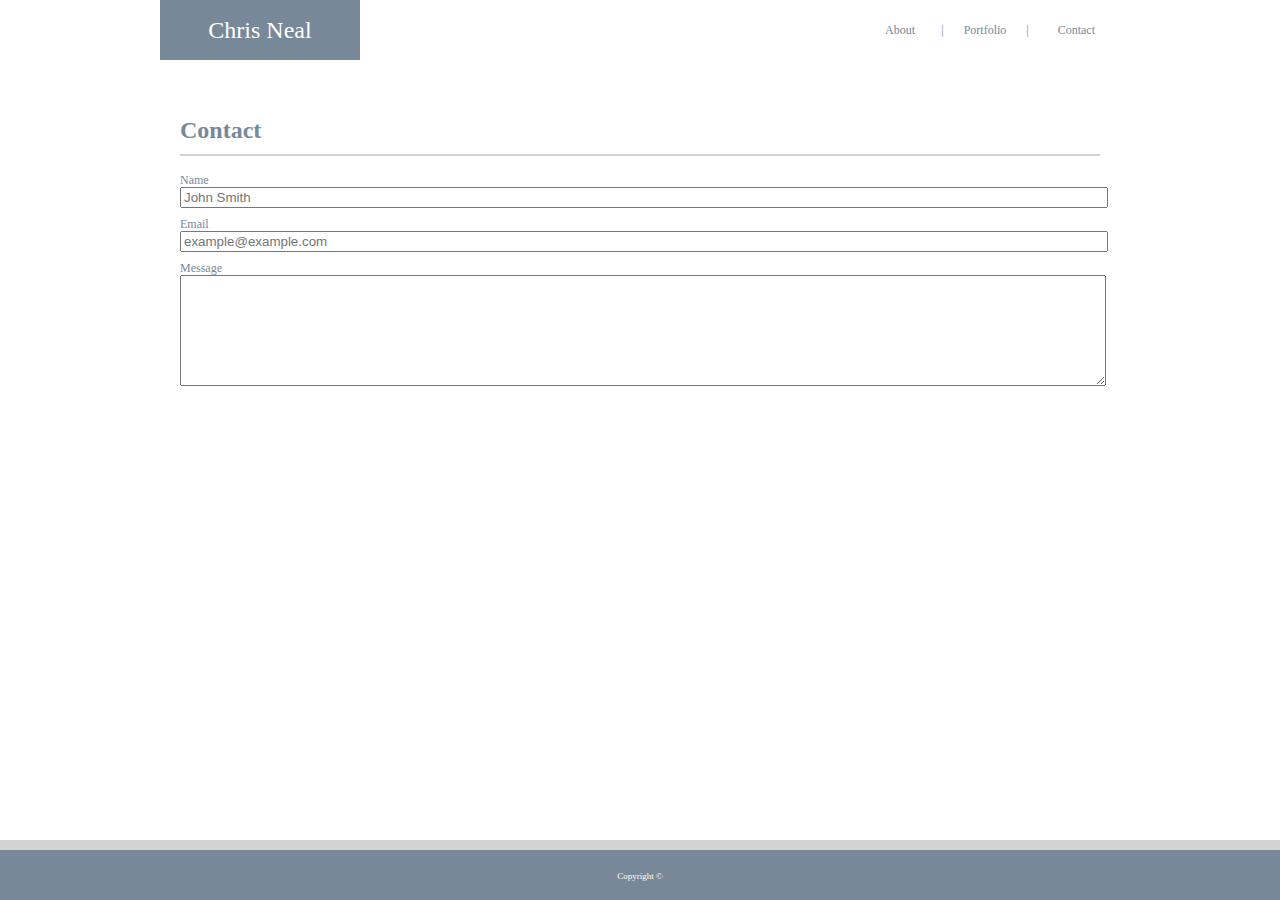
==== contact.html @ dbccbb58 "chchchchchanges" ====
<!DOCTYPE html>
<html lang="en">

<head>
    <meta charset="UTF-8">
    <meta name="viewport" content="width=device-width, initial-scale=1.0">
    <meta http-equiv="X-UA-Compatible" content="ie=edge">
    <link rel="stylesheet" type="text/css" href="assests/css/style.css">
    <title>Chris Neal - Contact</title>
</head>

<body>
    <div id="header">
        <div id="headercontainer">
            <div id="name">Chris Neal</div>
            <div id="aboutlink"><a href="index.html">About</a></div>
            <div class="divider">|</div>
            <div id="portfoliolink"><a href="portfolio.html">Portfolio</a></div>
            <div class="divider">|</div>
            <div id="contactlink"><a href="contact.html">Contact</a></div>
        </div>
    </div>
    <div id="bodycontainer">
        <h1>Contact</h1>
        <div id="greybar"></div>
        <div>
            <form name="contact">
                <label>Name</label><br>
                <input type="text" size="133" name="name" placeholder="John Smith" class="mytextbox"><br>
                <label>Email</label><br>
                <input type="text" size="133" name="email" placeholder="example@example.com" class="mytextbox"><br>
                <label>Message</label><br>
                <textarea rows="7" cols="123" name="message" class="mytextbox"></textarea><br>
            </form>
        </div>
    </div>
    <footer>
        <div id="footerid">
            Copyright &#169;
        </div>
    </footer>
</body>

</html>
---- assests/css/style.css ----
* {
      text-align: center;
      'Arial', 'Helvetica Neue', Helvetica, sans-serif;
  }

  body {
      background-image: url("../images/bg.jpg");
      font-size: 10px;
      line-height: 12px;
      color: #333;
  }

  a {
      text-decoration: none;
      color: lightslategrey;
  }

  img {
      float: left;
      display: inline-block;
  }

  p {
      text-align: left;
      color: lightslategrey;
      font-size: 12px;
  }

  h1 {
      float: left;
      color: lightslategrey;
      font-size: 24px;
  }

  form {
      text-align: left;
      margin-top: 10px;
  }

  input {
      margin-bottom: 10px;
      text-align: left;
  }

  label {
      color: lightslategrey;
      font-size: 12px;
  }

  .aboutimage {
      width: 250px;
      margin: 0px 20px 20px 0px;
  }

  .mytextbox{
      width: 920px;
  }

  #header {
      position: fixed;
      left: 0px;
      top: 0px;
      text-align: center;
      width: 100%;
      height: 60px;
      background: #fff;
  }

  #headercontainer {
      display: inline-block;
      width: 960px;
      height: 60px;
      clear: both;
  }

  #name {
      display: inline-block;
      float: left;
      width: 200px;
      height: 60px;
      color: #fff;
      background-color: lightslategrey;
      font-size: 24px;
      line-height: 60px;
  }

  #aboutlink {
      display: inline-block;
      float: left;
      width: 80px;
      color: lightslategrey;
      font-size: 12px;
      line-height: 60px;
      margin-left: 500px;
  }

  #portfoliolink {
      display: inline-block;
      float: left;
      width: 80px;
      color: lightslategrey;
      font-size: 12px;
      line-height: 60px;
  }

  #contactlink {
      display: inline-block;
      float: left;
      width: 65px;
      color: lightslategrey;
      font-size: 12px;
      line-height: 60px;
      text-align: right;
  }

  .divider {
      display: inline-block;
      float: left;
      width: 5px;
      color: lightslategrey;
      font-size: 12px;
      line-height: 60px;
  }

  #bodycontainer {
      clear: both;
      display: inline-block;
      align-content: center;
      padding: 20px;
      margin-top: 80px;
      width: 920px;
      background-color: #fff;
  }

  #greybar {
      display: inline-block;
      height: 2px;
      width: 920px;
      background-color: lightgrey;
      margin-bottom: 5px;
  }

  #largeportcont {
      display: inline-block;
      width: 920px;
      padding-bottom: 30px;
  }

  .portcontainer {
      float: left;
      width: 200px;
      height: 200px;
      margin: 30px 50px;
  }

  .portimage {
      width: 200px;
  }

  .portimagecont {
    float: left;
      width: 200;
      height: 200px;
      border: 1px solid #000;
  }

  .porttitle {
      position: relative;
      bottom: 50px;
      float: left;
      width: 200px;
      height: 35px;
      color: #fff;
      background-color: lightslategrey;
      font-size: 18px;
      line-height: 35px;
  }

  footer {
      position: fixed;
      left: 0;
      bottom: 0;
      width: 100%;
      height: 60px;
      background-color: lightgrey;
      color: white;
      text-align: center;
  }

  #footerid {
      padding: 20px;
      margin-top: 10px;
      background-color: lightslategrey;
      color: white;
      font-size: 9px;
  }
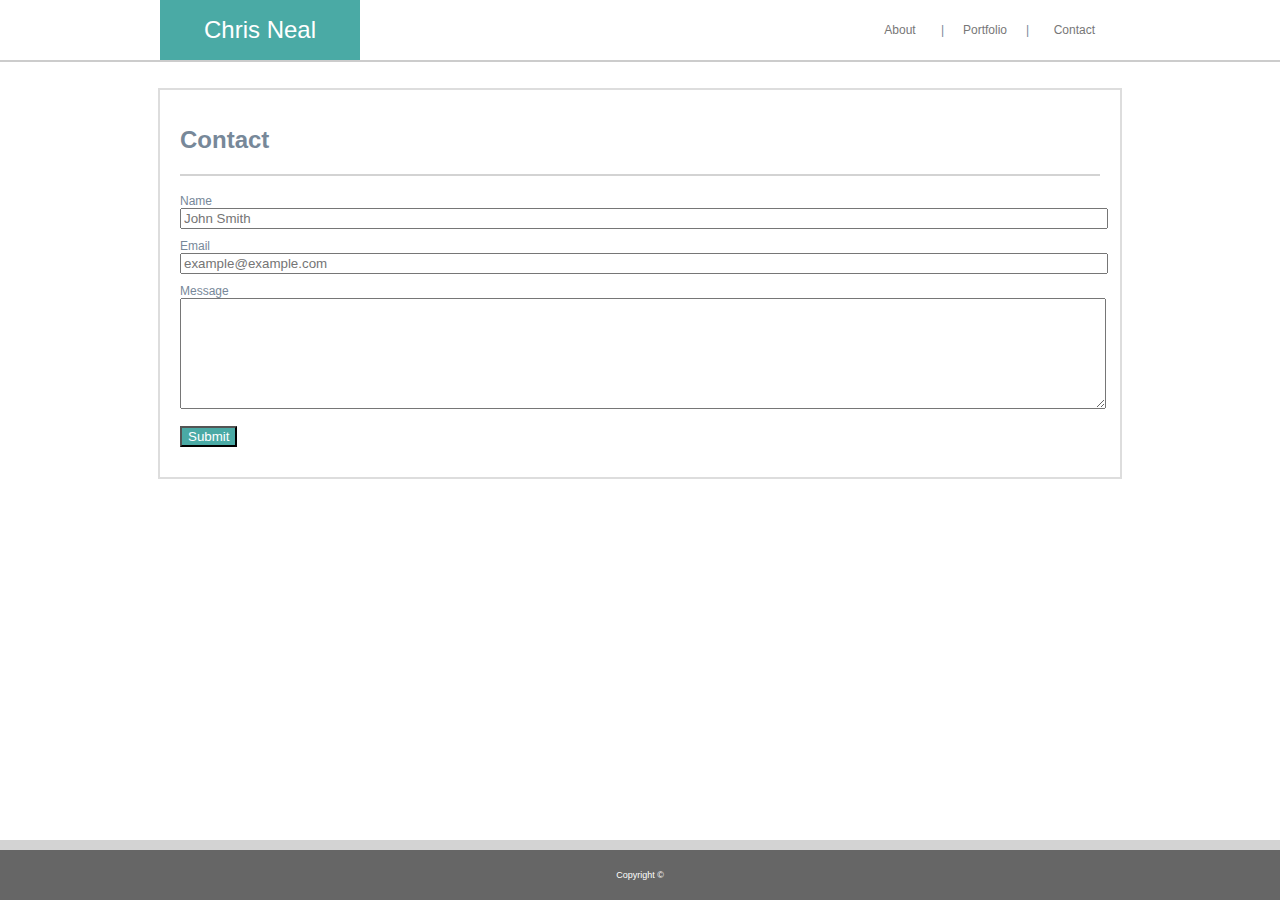
==== commit 312f3e4d: "added psuedo classes in classwork" ====
--- a/contact.html
+++ b/contact.html
@@ -10,7 +10,7 @@
 </head>
 
 <body>
-    <div id="header">
+    <header>
         <div id="headercontainer">
             <div id="name">Chris Neal</div>
             <div id="aboutlink"><a href="index.html">About</a></div>
@@ -19,7 +19,7 @@
             <div class="divider">|</div>
             <div id="contactlink"><a href="contact.html">Contact</a></div>
         </div>
-    </div>
+    </header>
     <div id="bodycontainer">
         <h1>Contact</h1>
         <div id="greybar"></div>
@@ -31,6 +31,8 @@
                 <input type="text" size="133" name="email" placeholder="example@example.com" class="mytextbox"><br>
                 <label>Message</label><br>
                 <textarea rows="7" cols="123" name="message" class="mytextbox"></textarea><br>
+                <br>
+                <input type="button" value="Submit" class="btn">
             </form>
         </div>
     </div>
--- a/assests/css/style.css
+++ b/assests/css/style.css
@@ -1,62 +1,17 @@
   * {
       text-align: center;
-      'Arial', 'Helvetica Neue', Helvetica, sans-serif;
-  }
+      font-family: 'Arial', 'Helvetica Neue', Helvetica, sans-serif;
+  }
+
+  /* HTML Elements */
 
   body {
       background-image: url("../images/bg.jpg");
-      font-size: 10px;
-      line-height: 12px;
+      font-size: 12px;
       color: #333;
   }
 
-  a {
-      text-decoration: none;
-      color: lightslategrey;
-  }
-
-  img {
-      float: left;
-      display: inline-block;
-  }
-
-  p {
-      text-align: left;
-      color: lightslategrey;
-      font-size: 12px;
-  }
-
-  h1 {
-      float: left;
-      color: lightslategrey;
-      font-size: 24px;
-  }
-
-  form {
-      text-align: left;
-      margin-top: 10px;
-  }
-
-  input {
-      margin-bottom: 10px;
-      text-align: left;
-  }
-
-  label {
-      color: lightslategrey;
-      font-size: 12px;
-  }
-
-  .aboutimage {
-      width: 250px;
-      margin: 0px 20px 20px 0px;
-  }
-
-  .mytextbox{
-      width: 920px;
-  }
-
-  #header {
+  header {
       position: fixed;
       left: 0px;
       top: 0px;
@@ -64,13 +19,68 @@
       width: 100%;
       height: 60px;
       background: #fff;
-  }
+      color: #777777;
+      z-index: 99;
+      border-bottom: 2px solid #cccccc;
+  }
+
+  a {
+      text-decoration: none;
+      color: #777777;
+  }
+
+  a:focus {
+      color: #c50000;
+      font-weight: bold;
+      text-shadow: 2px 2px 4px #4aaaa5;
+  }
+
+  a:hover {
+      color: #2c2c2c;
+      font-weight: bold;
+      text-shadow: 2px 2px 4px #4aaaa5;
+  }
+
+  img {
+      float: left;
+      display: inline-block;
+  }
+
+  p {
+      text-align: left;
+      color: #777777;
+      font-size: 16px;
+  }
+
+  h1 {
+      float: left;
+      color: lightslategrey;
+      font-size: 24px;
+  }
+
+  form {
+      text-align: left;
+      margin-top: 10px;
+  }
+
+  input {
+      margin-bottom: 10px;
+      text-align: left;
+  }
+
+  label {
+      color: lightslategrey;
+      font-size: 12px;
+  }
+
+  /* Menu Items */
 
   #headercontainer {
-      display: inline-block;
+      margin: 0 auto;
       width: 960px;
       height: 60px;
       clear: both;
+      z-index: 99;
   }
 
   #name {
@@ -79,7 +89,7 @@
       width: 200px;
       height: 60px;
       color: #fff;
-      background-color: lightslategrey;
+      background-color: #4aaaa5;
       font-size: 24px;
       line-height: 60px;
   }
@@ -121,6 +131,8 @@
       font-size: 12px;
       line-height: 60px;
   }
+
+  /* Common Body Elements */
 
   #bodycontainer {
       clear: both;
@@ -130,6 +142,7 @@
       margin-top: 80px;
       width: 920px;
       background-color: #fff;
+      border: 2px solid #ddd;
   }
 
   #greybar {
@@ -146,22 +159,54 @@
       padding-bottom: 30px;
   }
 
+  /* About Elements */
+
+  .aboutimage {
+      width: 250px;
+      margin: 0px 20px 20px 0px;
+  }
+
+  /* Contact Elements */
+
+  .mytextbox {
+      width: 920px;
+  }
+
+  .btn {
+      background-color: #4aaaa5;
+      color: #fff;
+  }
+
+  .btn:hover {
+      background-color: #214d4a;
+      color: #fff;
+      box-shadow: 0px 0px 20px 1px #4aaaa5;
+  }
+
+  .btn:focus {
+      background-color: #c50000;
+      color: #fff;
+      box-shadow: 0px 0px 20px 1px #4aaaa5;
+  }
+
+  .btn:active {
+      background-color: #c50000;
+      color: #fff;
+  }
+
+  /* Portfolio Elements */
+
   .portcontainer {
+      position: relative;
       float: left;
       width: 200px;
       height: 200px;
       margin: 30px 50px;
+      border: 1px solid black;
   }
 
   .portimage {
       width: 200px;
-  }
-
-  .portimagecont {
-    float: left;
-      width: 200;
-      height: 200px;
-      border: 1px solid #000;
   }
 
   .porttitle {
@@ -175,6 +220,8 @@
       font-size: 18px;
       line-height: 35px;
   }
+
+  /* Footer Styling */
 
   footer {
       position: fixed;
@@ -190,7 +237,7 @@
   #footerid {
       padding: 20px;
       margin-top: 10px;
-      background-color: lightslategrey;
+      background-color: #666666;
       color: white;
       font-size: 9px;
   }